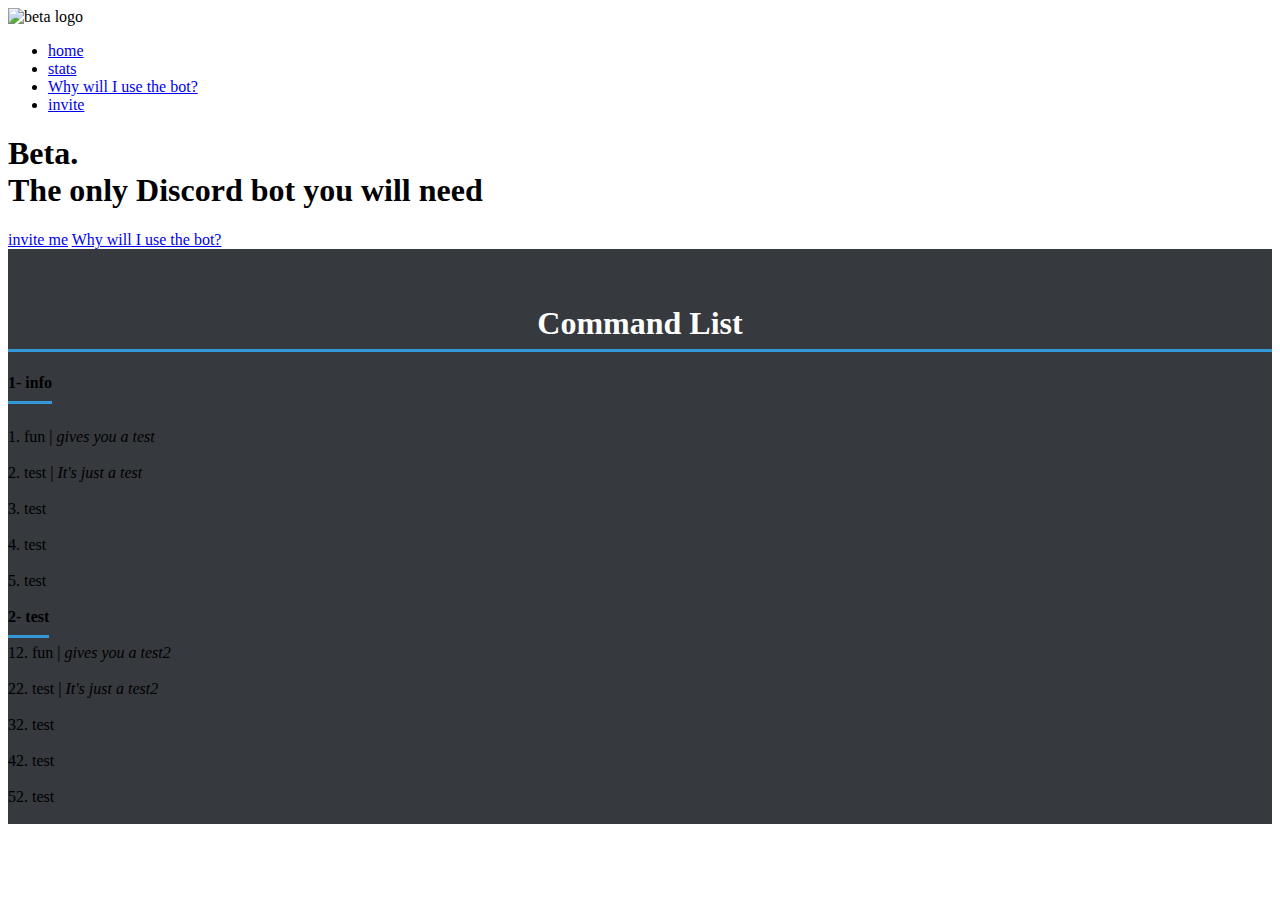
==== index.html @ 6443a488 "Add files via upload" ====
<!DOCTYPE html>
<html lang="en">
    <head>
       <title>Beta | The Discord bot</title> 
          <meta name="viewport" content="width=device-width, initial-scale=1.0">
        
        <link rel="stylesheet" type="text/css" href="vendors/css/normalize.css">
        <link rel="stylesheet" type="text/css" href="vendors/css/grid.css">
        <link rel="stylesheet" type="text/css" href="vendors/css/ionicons.min.css">
        <link rel="stylesheet" type="text/css" href="resources/css/style.css">
        <link rel="stylesheet" type="text/css" href="resources/css/queries.css">
        <link href='http://fonts.googleapis.com/css?family=Lato:100,300,400,300italic' rel='stylesheet' type='text/css'>
        
            </head>

    <body>
    
 <header>
            <nav>
                <div class="row">
                    <img src="resources/img/beta-logo-hero.png" alt="beta logo" class="logo">
                    <ul class="main-nav">
                          <li><a href="/">home</a></li>
                        <li><a href="#">stats</a></li>
                        <li><a href="/why.html">Why will I use the bot?</a></li>
                        <li><a href="invite.html">invite</a></li>
                    </ul>
                </div>
            </nav>
            <div class="hero-text-box">
                <h1>Beta.<br> The only Discord bot you will need</h1>
                <a class="btn btn-full" href="invite.html">invite me</a>
                 <a class="btn btn-ghost" href="why.html">Why will I use the bot?</a>
            </div>
            
        </header>
        
          <div style="padding-top: 35px; background-color: #36393e;">
        
        <h1 style="color: #fff; text-align: center; border-bottom: 3px solid #3498db; padding-bottom: 7px;" class="test-box test-box2">Command List</h1>
        
            <div class="row">
            <div class="col span-1-of-2 cmd-box">
                 <b style="    padding-bottom: 10px; padding-top: 5px;border-bottom: 3px solid #3498db;">1- info</b> <br> <br>
                <br>
                
                1. fun | <em>gives you a test</em><br><br>
                 2. test | <em>It's just a test</em> <br><br>
                 3. test <br><br>
                4. test <br><br>
                5. test <br><br>

               
                
                
                </div>
                 <div class="col span-1-of-2 cmd-box">
                     <b style="    padding-bottom: 10px; padding-top: 10px;border-bottom: 3px solid #3498db;">2- test</b>
                     <br>
                <br>
                
                12. fun | <em>gives you a test2</em><br><br>
                 22. test | <em>It's just a test2</em> <br><br>
                 32. test <br><br>
                42. test <br><br>
                52. test <br><br>

               
                
                
                </div>
               <div class="col span-1-of-2">
                
                
                
                
                </div>
            
            
            </div>
        
        </div>
    
    </body>
    
    
    
</html>
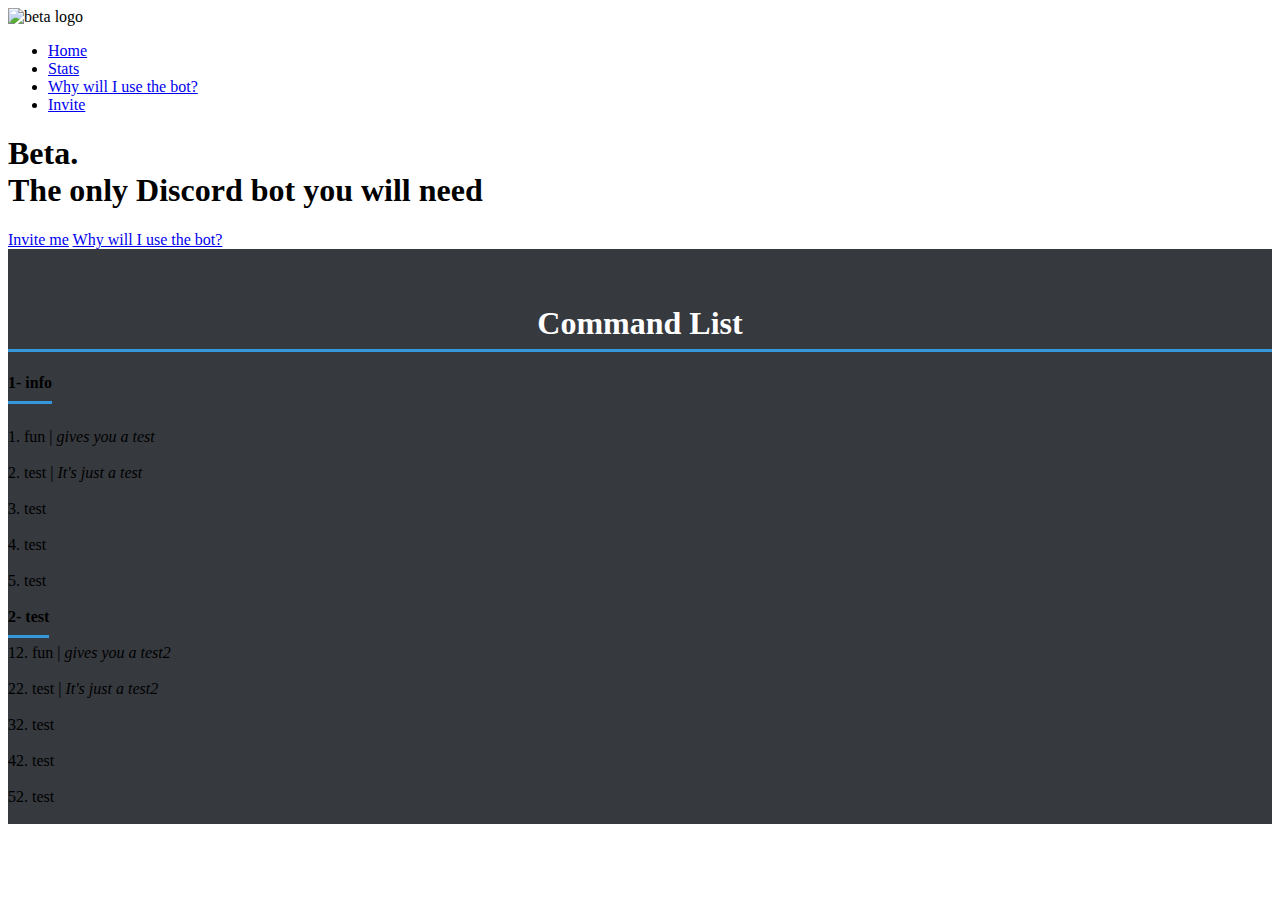
==== commit 409bd7d1: "fixed text" ====
--- a/index.html
+++ b/index.html
@@ -20,16 +20,16 @@
                 <div class="row">
                     <img src="resources/img/beta-logo-hero.png" alt="beta logo" class="logo">
                     <ul class="main-nav">
-                          <li><a href="/">home</a></li>
-                        <li><a href="#">stats</a></li>
+                          <li><a href="/Beta-bot-site/">Home</a></li>
+                        <li><a href="#">Stats</a></li>
                         <li><a href="/why.html">Why will I use the bot?</a></li>
-                        <li><a href="invite.html">invite</a></li>
+                        <li><a href="invite.html">Invite</a></li>
                     </ul>
                 </div>
             </nav>
             <div class="hero-text-box">
                 <h1>Beta.<br> The only Discord bot you will need</h1>
-                <a class="btn btn-full" href="invite.html">invite me</a>
+                <a class="btn btn-full" href="invite.html">Invite me</a>
                  <a class="btn btn-ghost" href="why.html">Why will I use the bot?</a>
             </div>
             
